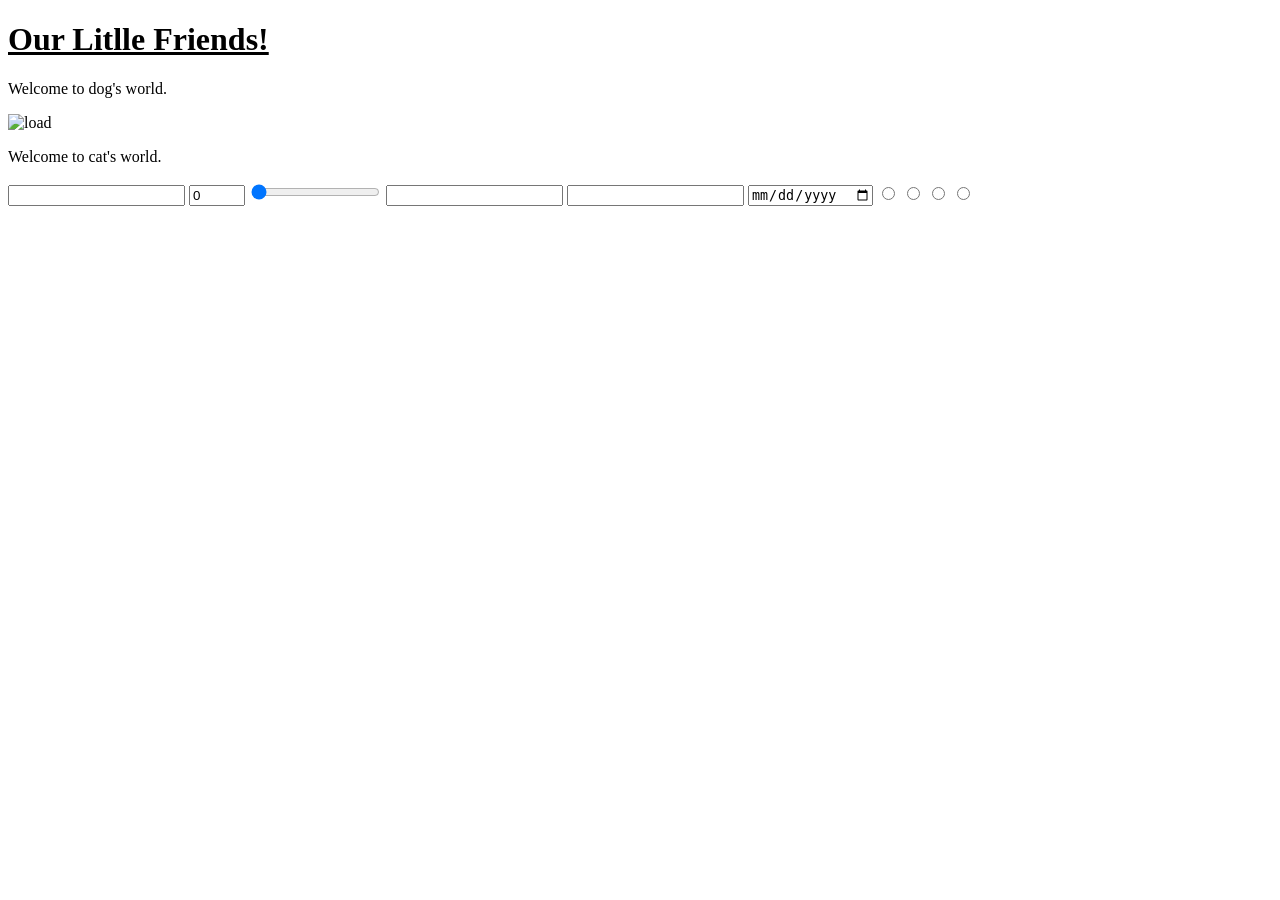
==== classroom/html-css/index.html @ b415a63f "Change index.html file." ====
<!DOCTYPE html>
<html lang="en">
<head>
    <meta charset="UTF-8">
    <meta name="viewport" content="width=device-width, initial-scale=1.0">
    <title>Document</title>
</head>
<body>
    <h1 style="text-decoration: underline;">Our Litlle Friends!</h1>
    <p>Welcome to dog's world.</p>
    <img src="https://mywoof.com/cdn/shop/files/what-are-the-top-10-most-popular-dog-breeds_6123531017718663713_20250110.jpg" alt="load"/>
    <p>Welcome to cat's world.</p>
    <form action="">
        <input type="text"/>
        <input type="number" min="0" max="100" step="5" value="0"/>
        <input type="range" min="0" max="100" step="5" value="0"/>
        <input type="password"/>
        <input type="email" />
        <input type="date"/>
        <input type="radio" name="ab"/>
        <input type="radio" name="ab"/>
        <input type="radio" name="ab"/>
        <input type="radio"name="bg"/>
    </form>
    
</body>
</html>
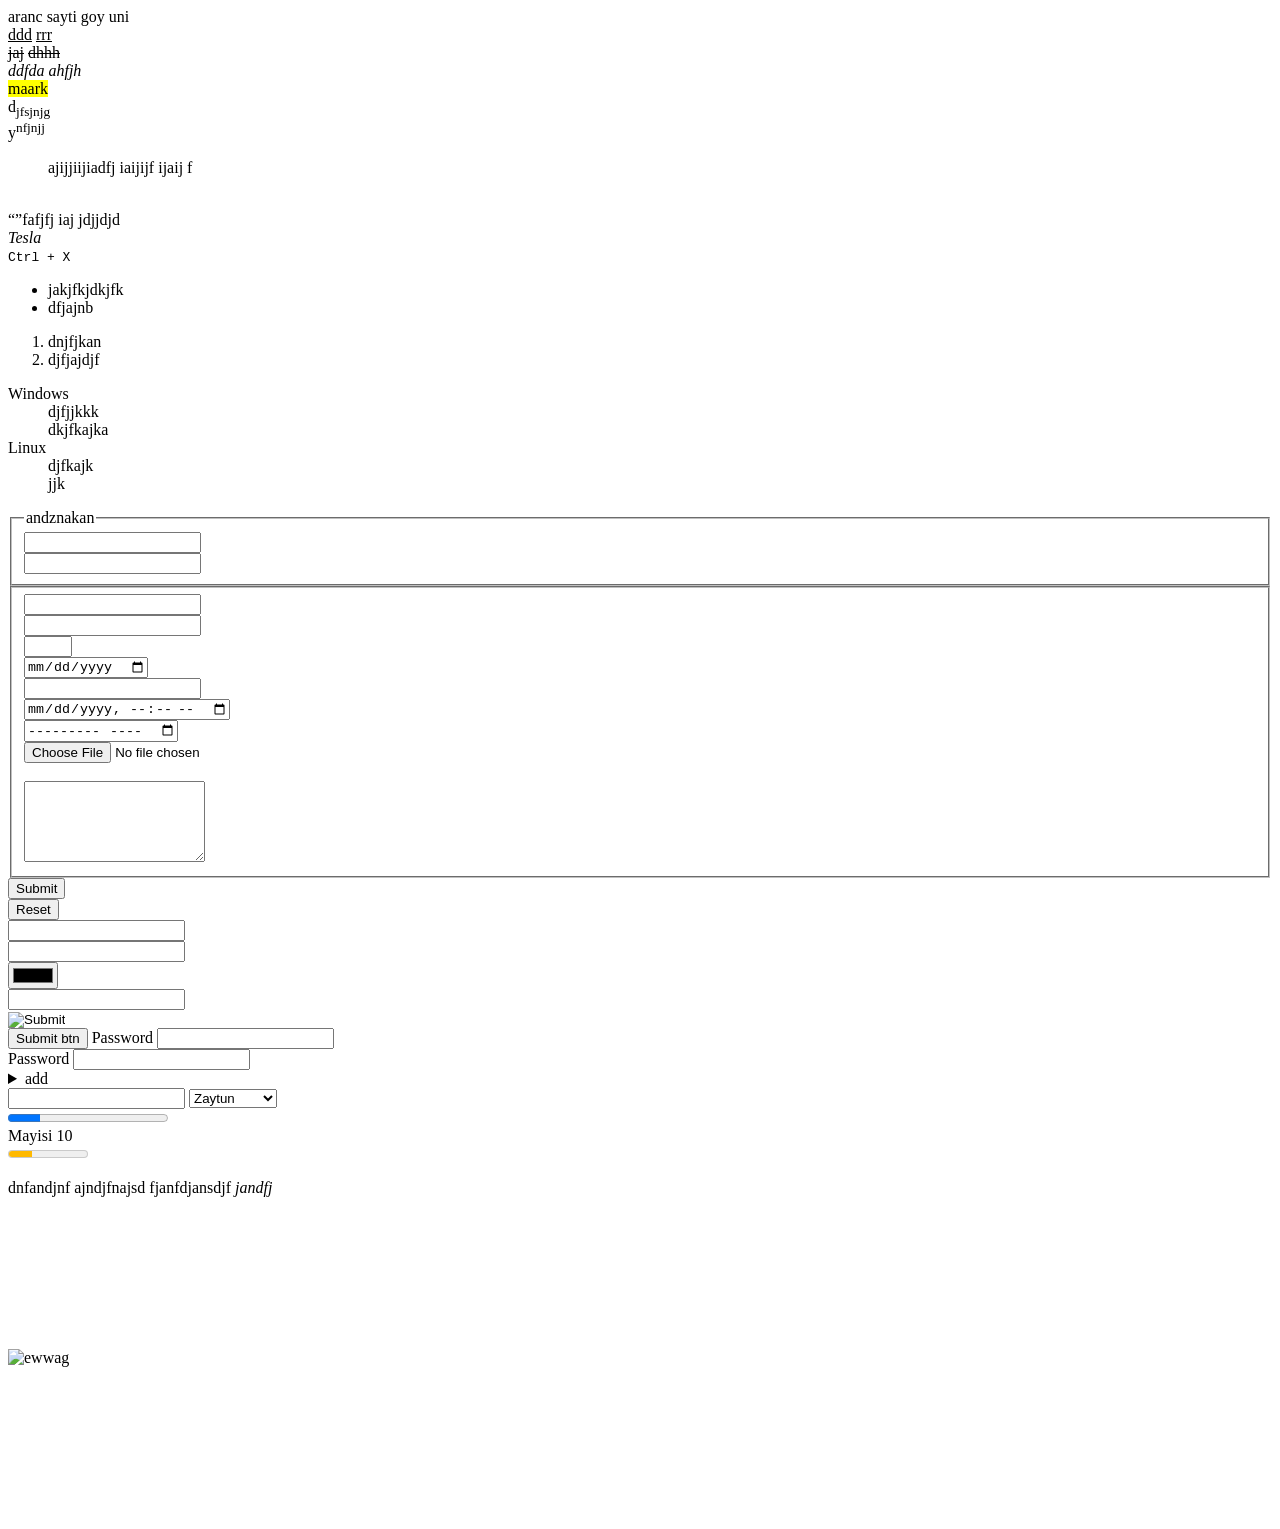
==== commit 4c6dd1f6: "Add ne attributes." ====
--- a/classroom/html-css/index.html
+++ b/classroom/html-css/index.html
@@ -1,27 +1,119 @@
-<!DOCTYPE html>
+<!doctype html>
 <html lang="en">
-<head>
-    <meta charset="UTF-8">
-    <meta name="viewport" content="width=device-width, initial-scale=1.0">
+  <head>
+    <meta charset="UTF-8" />
+    <meta name="viewport" content="width=device-width, initial-scale=1.0" />
     <title>Document</title>
-</head>
-<body>
-    <h1 style="text-decoration: underline;">Our Litlle Friends!</h1>
-    <p>Welcome to dog's world.</p>
-    <img src="https://mywoof.com/cdn/shop/files/what-are-the-top-10-most-popular-dog-breeds_6123531017718663713_20250110.jpg" alt="load"/>
-    <p>Welcome to cat's world.</p>
-    <form action="">
-        <input type="text"/>
-        <input type="number" min="0" max="100" step="5" value="0"/>
-        <input type="range" min="0" max="100" step="5" value="0"/>
-        <input type="password"/>
-        <input type="email" />
-        <input type="date"/>
-        <input type="radio" name="ab"/>
-        <input type="radio" name="ab"/>
-        <input type="radio" name="ab"/>
-        <input type="radio"name="bg"/>
+  </head>
+  <body>
+    <header></header>
+    <aside></aside>
+    <main></main>
+    <nav></nav>
+    <footer></footer>
+    <article>aranc sayti goy uni</article>
+
+    <u>ddd</u> <ins>rrr</ins> <br />
+    <s>jaj</s> <del>dhhh</del> <br />
+    <i>ddfda</i> <em>ahfjh</em> <br />
+    <mark>maark</mark> <br />
+    d<sub>jfsjnjg</sub> <br />
+    y<sup>nfjnjj</sup>
+    <blockquote>ajijjiijiadfj iaijijf ijaij f</blockquote>
+    <br />
+    <q></q>fafjfj iaj jdjjdjd <br />
+    <cite>Tesla</cite> <br />
+    <code></code>
+    <kbd>Ctrl + X</kbd><br />
+    <ul>
+      <li>jakjfkjdkjfk</li>
+      <li>dfjajnb</li>
+    </ul>
+    <ol>
+      <li>dnjfjkan</li>
+      <li>djfjajdjf</li>
+    </ol>
+    <dl>
+      <dt>Windows</dt>
+      <dd>djfjjkkk</dd>
+      <dd>dkjfkajka</dd>
+      <dt>Linux</dt>
+      <dd>djfkajk</dd>
+      <dd>jjk</dd>
+    </dl>
+    <form>
+      <fieldset>
+        <legend>andznakan</legend>
+        <input type="text" /> <br />
+        <input type="text" /> <br />
+      </fieldset>
+      <fieldset>
+        <input type="text" /> <br />
+        <input type="text" /> <br />
+        <input type="number" min="0" max="10" step="1" /> <br />
+        <input type="date" /> <br />
+        <input type="datetime" /> <br />
+        <input type="datetime-local" /> <br />
+        <input type="month" /> <br />
+        <input type="file" name="" id="" /> <br />
+        <input type="hidden" /> <br />
+        <textarea cols="" rows="5"></textarea>
+      </fieldset>
+      <input type="submit" /><br />
+      <input type="reset" /> <br />
+      <input type="tel" /><br />
+      <input type="url" /><br />
+      <input type="color" /> <br />
+      <input type="search" /> <br />
+      <input type="image" /> <br />
+      <button>Submit btn</button>
+      <label for="abc">Password</label>
+      <input id="abc" type="password" /> <br />
+
+      <label> Password <input type="password" /></label>
+      <details>
+        <summary>add</summary>
+        <p>ddfds</p>
+      </details>
     </form>
-    
-</body>
-</html>+    <input type="search" list="ab" />
+    <datalist id="ab">
+      <option value="Armenia"></option>
+      <option value="America"></option>
+      <option value="Albania"></option>
+      <option value="Bangladesh"></option>
+      <option value="Bulgary"></option>
+    </datalist>
+    <select>
+      <optgroup label="Yerevan">
+        <option value="">Zaytun</option>
+        <option value="">Arabkir</option>
+        <option value="">Charbax</option>
+      </optgroup>
+      <option value="">4</option>
+      <option value="">5</option>
+      <option value="">6</option>
+      <option value="">7</option>
+    </select> <br>
+    <progress max="100" value="20"></progress> <br>
+    <time datetime="2026-05-10">Mayisi 10</time><br>
+    <meter value="30" low="20" high="60" optimum="85" min="0" max="100"></meter> <br>
+    <p>dnfandjnf ajndjfnajsd fjanfdjansdjf <dfn>jandfj</dfn></p>
+    <picture>
+      <source media="(min-width: )" srcset="" sizes="">
+      <source media="(min-width: )" srcset="" sizes="">
+      <source media="(min-width: )" srcset="" sizes="">
+    </picture>
+    <img src="" alt="ewwag">
+    <video src=""></video>
+    <audio src=""></audio>
+    <video src="">
+      <source media="(min-width: )" srcset="" sizes="">
+      <source media="(min-width: )" srcset="" sizes="">
+      <source media="(min-width: )" srcset="" sizes="">
+    </video>
+    <video src="" autoplay muted loop ></video>
+    <dfn></dfn>
+    <object data="" type=""></object>
+  </body>
+</html>
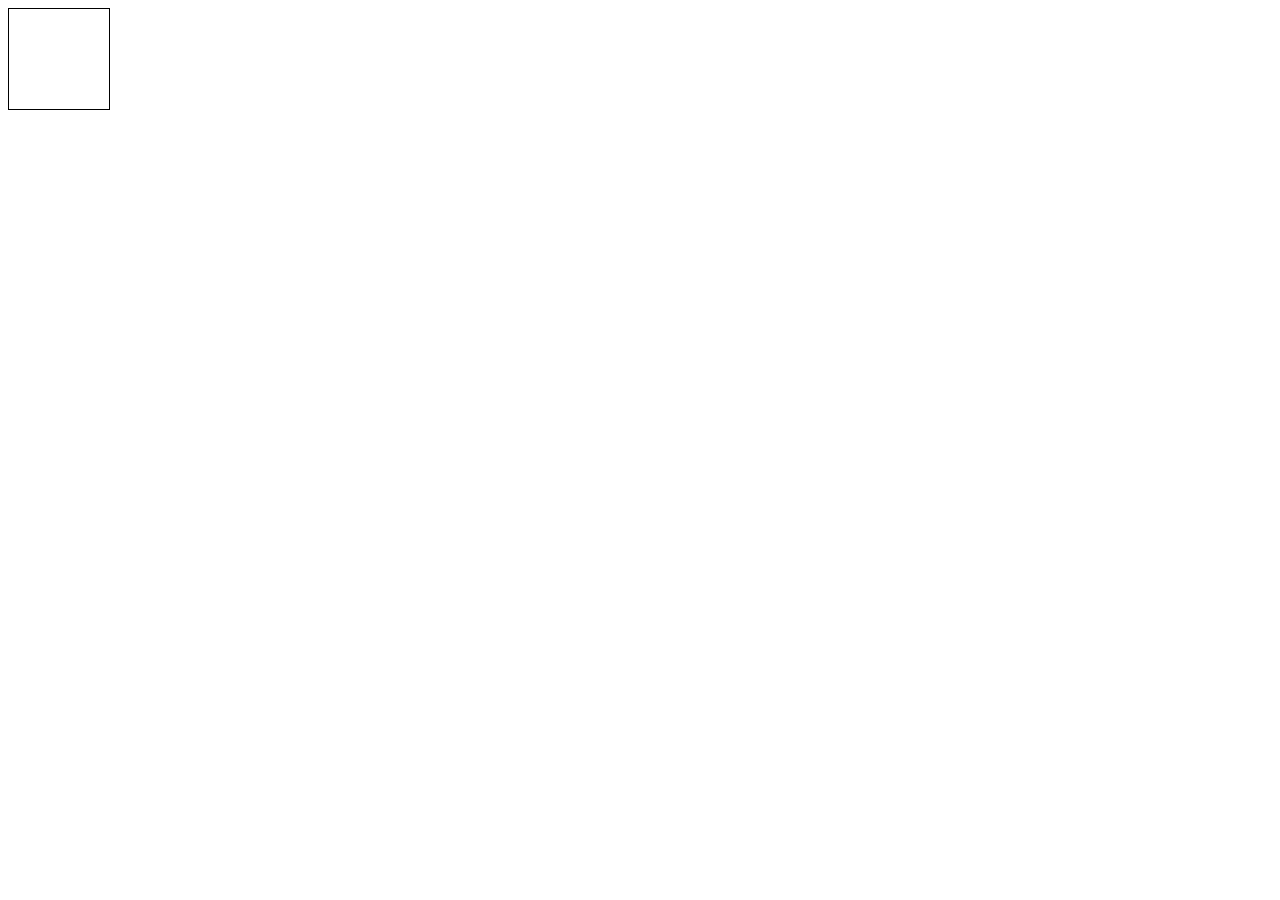
==== commit 9ebb194a: "Conect the css to html" ====
--- a/classroom/html-css/index.html
+++ b/classroom/html-css/index.html
@@ -4,116 +4,21 @@
     <meta charset="UTF-8" />
     <meta name="viewport" content="width=device-width, initial-scale=1.0" />
     <title>Document</title>
+    <link rel="stylesheet" href="index.css" />
   </head>
   <body>
-    <header></header>
-    <aside></aside>
-    <main></main>
-    <nav></nav>
-    <footer></footer>
-    <article>aranc sayti goy uni</article>
-
-    <u>ddd</u> <ins>rrr</ins> <br />
-    <s>jaj</s> <del>dhhh</del> <br />
-    <i>ddfda</i> <em>ahfjh</em> <br />
-    <mark>maark</mark> <br />
-    d<sub>jfsjnjg</sub> <br />
-    y<sup>nfjnjj</sup>
-    <blockquote>ajijjiijiadfj iaijijf ijaij f</blockquote>
-    <br />
-    <q></q>fafjfj iaj jdjjdjd <br />
-    <cite>Tesla</cite> <br />
-    <code></code>
-    <kbd>Ctrl + X</kbd><br />
-    <ul>
-      <li>jakjfkjdkjfk</li>
-      <li>dfjajnb</li>
-    </ul>
-    <ol>
-      <li>dnjfjkan</li>
-      <li>djfjajdjf</li>
-    </ol>
-    <dl>
-      <dt>Windows</dt>
-      <dd>djfjjkkk</dd>
-      <dd>dkjfkajka</dd>
-      <dt>Linux</dt>
-      <dd>djfkajk</dd>
-      <dd>jjk</dd>
-    </dl>
-    <form>
-      <fieldset>
-        <legend>andznakan</legend>
-        <input type="text" /> <br />
-        <input type="text" /> <br />
-      </fieldset>
-      <fieldset>
-        <input type="text" /> <br />
-        <input type="text" /> <br />
-        <input type="number" min="0" max="10" step="1" /> <br />
-        <input type="date" /> <br />
-        <input type="datetime" /> <br />
-        <input type="datetime-local" /> <br />
-        <input type="month" /> <br />
-        <input type="file" name="" id="" /> <br />
-        <input type="hidden" /> <br />
-        <textarea cols="" rows="5"></textarea>
-      </fieldset>
-      <input type="submit" /><br />
-      <input type="reset" /> <br />
-      <input type="tel" /><br />
-      <input type="url" /><br />
-      <input type="color" /> <br />
-      <input type="search" /> <br />
-      <input type="image" /> <br />
-      <button>Submit btn</button>
-      <label for="abc">Password</label>
-      <input id="abc" type="password" /> <br />
-
-      <label> Password <input type="password" /></label>
-      <details>
-        <summary>add</summary>
-        <p>ddfds</p>
-      </details>
-    </form>
-    <input type="search" list="ab" />
-    <datalist id="ab">
-      <option value="Armenia"></option>
-      <option value="America"></option>
-      <option value="Albania"></option>
-      <option value="Bangladesh"></option>
-      <option value="Bulgary"></option>
-    </datalist>
-    <select>
-      <optgroup label="Yerevan">
-        <option value="">Zaytun</option>
-        <option value="">Arabkir</option>
-        <option value="">Charbax</option>
-      </optgroup>
-      <option value="">4</option>
-      <option value="">5</option>
-      <option value="">6</option>
-      <option value="">7</option>
-    </select> <br>
-    <progress max="100" value="20"></progress> <br>
-    <time datetime="2026-05-10">Mayisi 10</time><br>
-    <meter value="30" low="20" high="60" optimum="85" min="0" max="100"></meter> <br>
-    <p>dnfandjnf ajndjfnajsd fjanfdjansdjf <dfn>jandfj</dfn></p>
-    <picture>
-      <source media="(min-width: )" srcset="" sizes="">
-      <source media="(min-width: )" srcset="" sizes="">
-      <source media="(min-width: )" srcset="" sizes="">
-    </picture>
-    <img src="" alt="ewwag">
-    <video src=""></video>
-    <audio src=""></audio>
-    <video src="">
-      <source media="(min-width: )" srcset="" sizes="">
-      <source media="(min-width: )" srcset="" sizes="">
-      <source media="(min-width: )" srcset="" sizes="">
-    </video>
-    <video src="" autoplay muted loop ></video>
-    <dfn></dfn>
-    <object data="" type=""></object>
+    <!-- <div class="cube" id="box1"></div>
+  <div class="cube" id="box2"></div>
+  <div class="box" id="box3"></div>
+  <div></div> -->
+    <!-- <input type="text" placeholder="" />
+    <input type="text" id="" />
+    <input type="tel" id="" />
+    <input type="email" id="" />
+    <input type="password" id="" /> -->
+    <!-- <a href="https://github.com/ING696/geko"></a>
+    <a href="https://github.com/ING696/geko"></a>
+    <a href="https://www.facebook.com/?locale=hy_AM"></a> -->
+    <div></div>
   </body>
 </html>
--- a/classroom/html-css/index.css
+++ b/classroom/html-css/index.css
@@ -0,0 +1,14 @@
+div {
+    border: 1px solid #000;
+    width: 100px;
+    height: 100px;
+}
+.cube {
+    background: darkslategrey;
+}
+.box {
+    background: gray;
+}
+#box1 {
+    border: 5px solid #000;
+}
